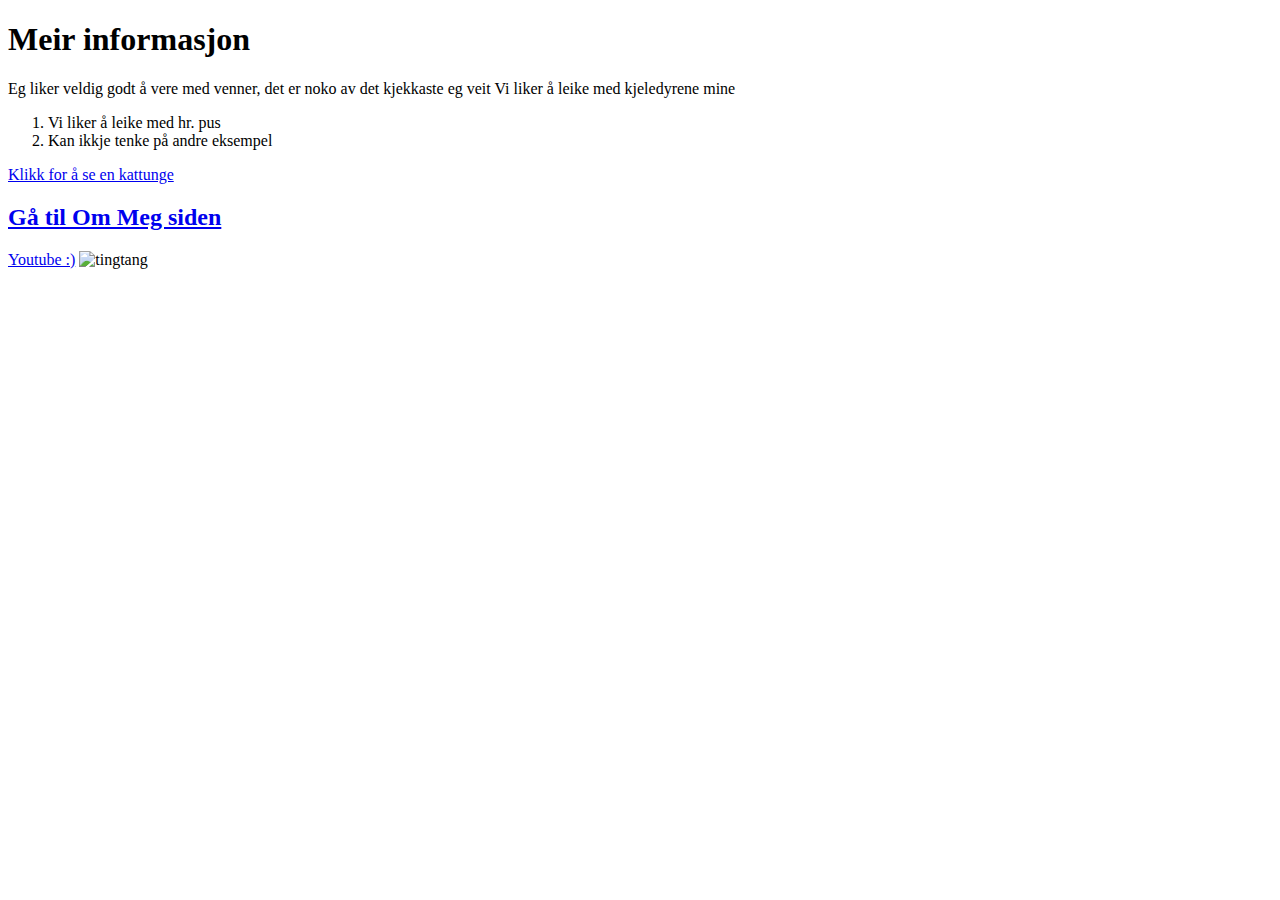
==== om_meg_side_2.html @ 0057f3c9 "Create om_meg_side_2.html" ====
<!DOCTYPE html>
<html>
  <head>
    <!-- "Hodet" på siden : her putter vi ting vi vil fortelle nettleseren om siden vår, men som vi ikke skal vise -->
    <title>Enda en side om meg</title>
  </head>
  
  <body>
    <!-- "Kroppen" til siden: her putter vi alt det vi vil vise på siden vår -->
    <h1> Meir informasjon</h1>
    <t1> Eg liker veldig godt å vere med venner, det er noko av det kjekkaste eg veit</t1> 
    <t1>Vi liker å leike med kjeledyrene mine </t1>    
    <ol>
      <li>Vi liker å leike med hr. pus</li>
      <li>Kan ikkje tenke på andre eksempel</li>
    </ol>
    <a href="#kattunge"> Klikk for å se en kattunge </a>
    <h2><a href="index.html"> Gå til Om Meg siden </a></h2>
    <a href="https://www.youtube.com"> Youtube :)</a>
    <img src="https://www.seeklogo.net/wp-content/uploads/2017/08/YouTube-logo-1.png" alt="tingtang">
  </body>
</html>
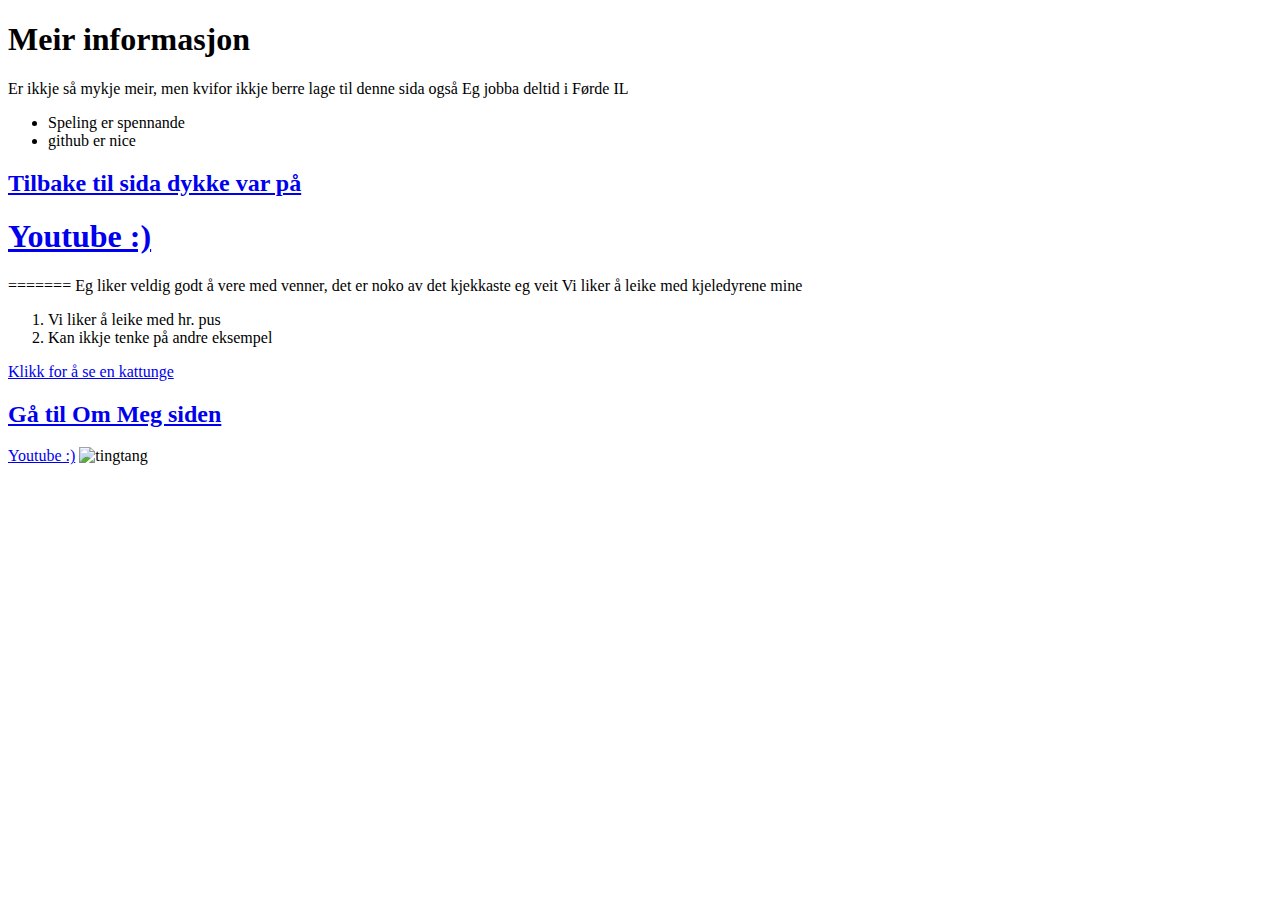
==== commit bb17f904: "Add files via upload" ====
--- a/om_meg_side_2.html
+++ b/om_meg_side_2.html
@@ -1,23 +1,33 @@
-<!DOCTYPE html>
-<html>
-  <head>
-    <!-- "Hodet" på siden : her putter vi ting vi vil fortelle nettleseren om siden vår, men som vi ikke skal vise -->
-    <title>Enda en side om meg</title>
-  </head>
-  
-  <body>
-    <!-- "Kroppen" til siden: her putter vi alt det vi vil vise på siden vår -->
-    <h1> Meir informasjon</h1>
-    <t1> Eg liker veldig godt å vere med venner, det er noko av det kjekkaste eg veit</t1> 
-    <t1>Vi liker å leike med kjeledyrene mine </t1>    
-    <ol>
-      <li>Vi liker å leike med hr. pus</li>
-      <li>Kan ikkje tenke på andre eksempel</li>
-    </ol>
-    <a href="#kattunge"> Klikk for å se en kattunge </a>
-    <h2><a href="index.html"> Gå til Om Meg siden </a></h2>
-    <a href="https://www.youtube.com"> Youtube :)</a>
-    <img src="https://www.seeklogo.net/wp-content/uploads/2017/08/YouTube-logo-1.png" alt="tingtang">
-  </body>
-</html>
+<!DOCTYPE html>
+<html>
+  <head>
+    <!-- "Hodet" på siden : her putter vi ting vi vil fortelle nettleseren om siden vår, men som vi ikke skal vise -->
+    <title>Enda en side om meg</title>
+  </head>
+  
+  <body>
+    <!-- "Kroppen" til siden: her putter vi alt det vi vil vise på siden vår -->
+    <h1> Meir informasjon</h1>
+    <t1> Er ikkje så mykje meir, men kvifor ikkje berre lage til denne sida også</t1> 
+    <t1>Eg jobba deltid i Førde IL</t1>    
+    <ul>
+      <li>Speling er spennande</li>
+      <li>github er nice</li>
+    </ul>
+    <h2><a href="index.html"> Tilbake til sida dykke var på </a></h2>
+    <h1><a href="https://www.youtube.com"> Youtube :)</a></h1>
+=======
+    <t1> Eg liker veldig godt å vere med venner, det er noko av det kjekkaste eg veit</t1> 
+    <t1>Vi liker å leike med kjeledyrene mine </t1>    
+    <ol>
+      <li>Vi liker å leike med hr. pus</li>
+      <li>Kan ikkje tenke på andre eksempel</li>
+    </ol>
+    <a href="#kattunge"> Klikk for å se en kattunge </a>
+    <h2><a href="index.html"> Gå til Om Meg siden </a></h2>
+    <a href="https://www.youtube.com"> Youtube :)</a>
+
+    <img src="https://www.seeklogo.net/wp-content/uploads/2017/08/YouTube-logo-1.png" alt="tingtang">
+  </body>
+</html>
   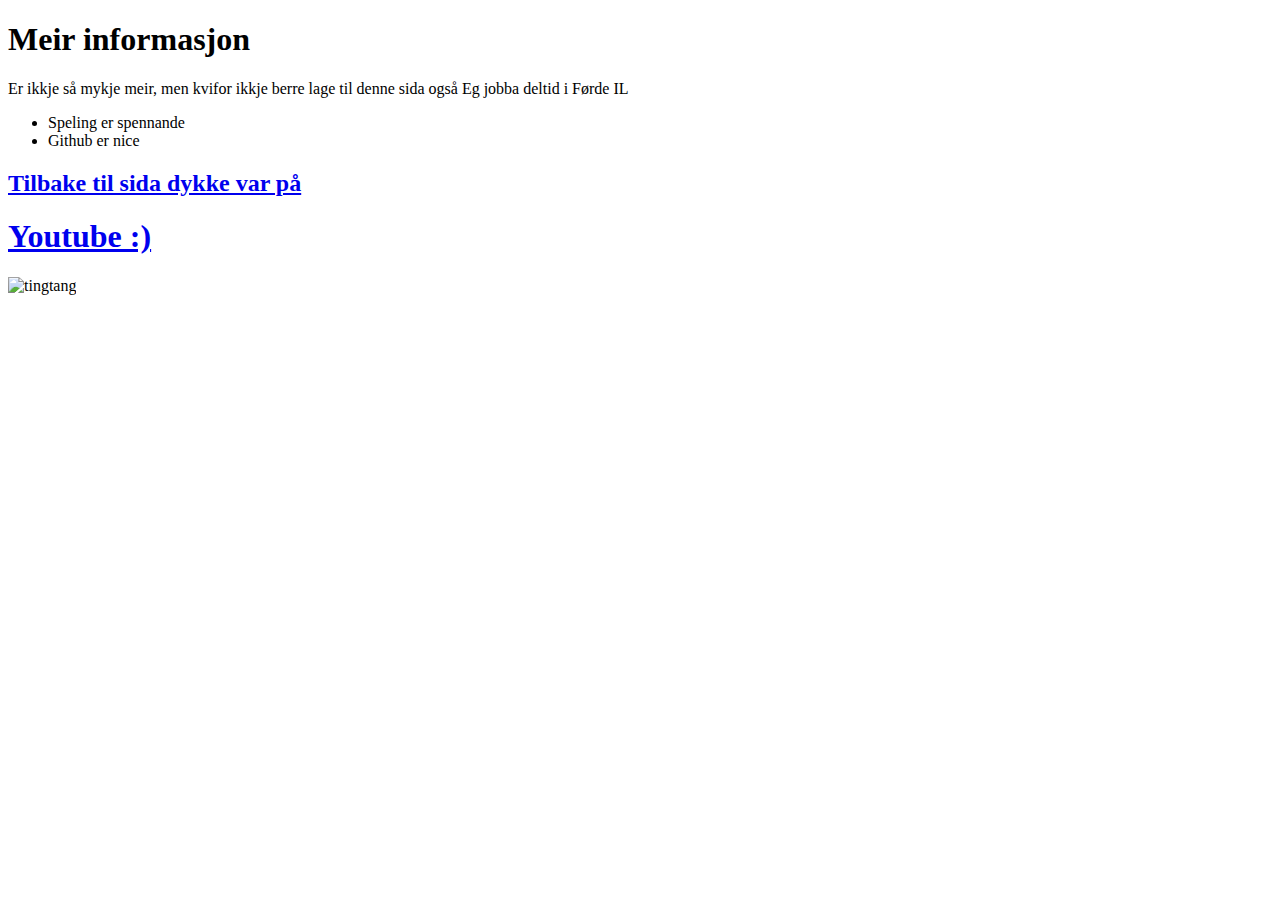
==== commit 547cb75c: "Add files via upload" ====
--- a/om_meg_side_2.html
+++ b/om_meg_side_2.html
@@ -12,21 +12,10 @@
     <t1>Eg jobba deltid i Førde IL</t1>    
     <ul>
       <li>Speling er spennande</li>
-      <li>github er nice</li>
+      <li>Github er nice</li>
     </ul>
     <h2><a href="index.html"> Tilbake til sida dykke var på </a></h2>
     <h1><a href="https://www.youtube.com"> Youtube :)</a></h1>
-=======
-    <t1> Eg liker veldig godt å vere med venner, det er noko av det kjekkaste eg veit</t1> 
-    <t1>Vi liker å leike med kjeledyrene mine </t1>    
-    <ol>
-      <li>Vi liker å leike med hr. pus</li>
-      <li>Kan ikkje tenke på andre eksempel</li>
-    </ol>
-    <a href="#kattunge"> Klikk for å se en kattunge </a>
-    <h2><a href="index.html"> Gå til Om Meg siden </a></h2>
-    <a href="https://www.youtube.com"> Youtube :)</a>
-
     <img src="https://www.seeklogo.net/wp-content/uploads/2017/08/YouTube-logo-1.png" alt="tingtang">
   </body>
 </html>
